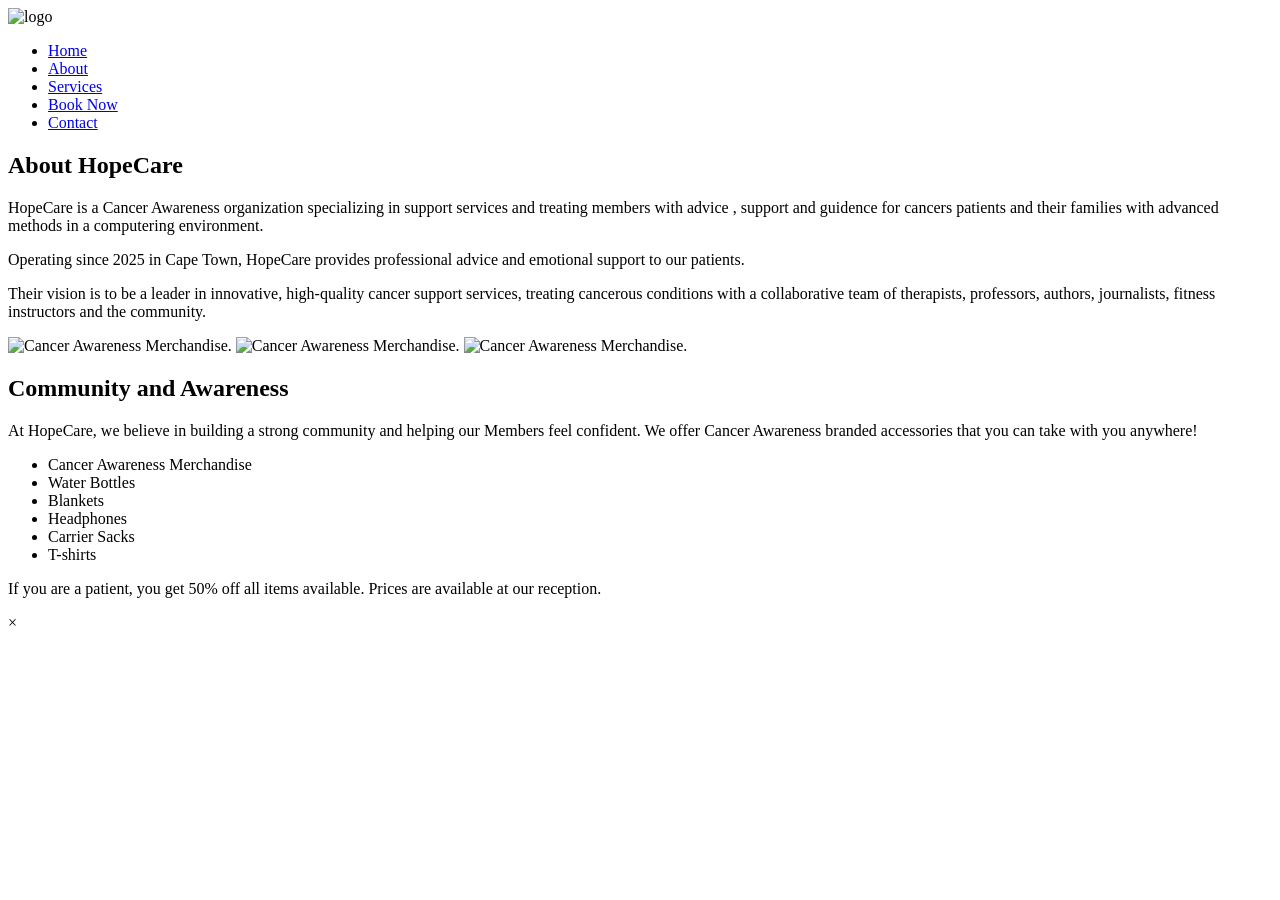
==== about.html @ 184bb306 "Update about.html" ====
<!-- I have updated and made changes to my about page for part 2 to enhance the features and fuctionalities of the new CSS Style Sheet that has now been included. -->
<!DOCTYPE html>
<html lang="en">
<head>
    <meta charset="UTF-8">
    <meta name="viewport" content="width=device-width, initial-scale=1.0">
    <title>About HopeCare & Our Mission and Community Involvement</title>
    <meta name="description" content="Learn about HopeCare's mission in cancer awareness and support, operating in Cape Town since 2025. Discover our community involvement and merchandise for support.">
    <meta name="keywords" content="HopeCare Mission, Cancer Awareness Organization, Cancer Support Cape Town, Merchandise for Cancer, Community Support">
<!--  NEW External CSS Style Sheet link added for PART 2-->
    <link rel="stylesheet" href="style.css">
</head>
<body>
<!-- NEW Navigation bar now consists of 5 Webpages which was previously 3 web pages. I have included two new pages which are the Service and Appointment page. (PART 2)-->
    <header class="navbar">
        <img class="logo-image" src="https://cdn-icons-png.flaticon.com/512/6559/6559752.png" alt="logo">
        <nav>
            <ul class="nav-links">
                <li><a href="index.html">Home</a></li>
                <li><a href="about.html">About</a></li>
                <li><a href="services.html">Services</a></li>
                <li><a href="appointment.html" class="nav-btn">Book Now</a></li>
                <li><a href="contact.html">Contact</a></li>
            </ul>
        </nav>
    </header>
<!-- NEW About Section has been added to PART 2.-->
<!-- Div class holds content about the campany. Section class creates a smooth animation of the about content.-->
    <div class="container">
        <section class="about-section fade-in">
            <div class="about-text">
                <h1>About HopeCare</h1>
                <p>HopeCare is a Cancer Awareness organization specializing in support services and treating members with advice , support and guidence for cancers patients and their families with advanced methods in a computering environment.</p>
                <p>Operating since 2025 in Cape Town, HopeCare provides professional advice and emotional support to our patients.</p>
                <p>Their vision is to be a leader in innovative, high-quality cancer support services, treating cancerous conditions with a collaborative team of therapists, professors, authors, journalists, fitness instructors and the community.</p>
            </div>
<!-- Div class holds images of merchandise in the container.-->
            <div class="about-images-container">
                <img src="https://awarenessgallery.com/blog/wp-content/uploads/2019/02/Cancer-Awareness-All-Ribbons-1024x1024.png" alt="Cancer Awareness Merchandise.">
                <img src="https://i.etsystatic.com/10503194/r/il/8d37d5/772949969/il_fullxfull.772949969_7q5q.jpg" alt="Cancer Awareness Merchandise.">
                <img src="https://tse2.mm.bing.net/th/id/OIP.8PPWn39biVnEO1CyYjWE6wAAAA?rs=1&pid=ImgDetMain&o=7&rm=3.jpg" alt="Cancer Awareness Merchandise.">
            </div>
        </section>
<!-- Div class holds container for the merchandise section.-->
        <section class="merchandise-section">
            <h2>Community and Awareness</h2>
            <p>At HopeCare, we believe in building a strong community and helping our Members feel confident. We offer Cancer Awareness branded accessories that you can take with you anywhere!</p>
            <ul>
<!-- Valuable items that can be purchased at the front desk.-->
                <li>Cancer Awareness Merchandise</li>
                <li>Water Bottles</li>
                <li>Blankets</li>
                <li>Headphones</li>
                <li>Carrier Sacks</li>
                <li>T-shirts</li>
            </ul>
            <p>If you are a patient, you get 50% off all items available. Prices are available at our reception.</p>
        </section>
    </div>
    <div id = "lightbox" class="lightbox">
        <span class="close-btn">&times;</span>
        <img class="lightbox-content" id="lightboxImage">
    </div>
<!--NEW Footer has been added. It runs through all the pages. (PART 2) -->
  <footer class="footer fade-in">
  </footer>
  <script src ="script.js"></script>
</body>
</html>
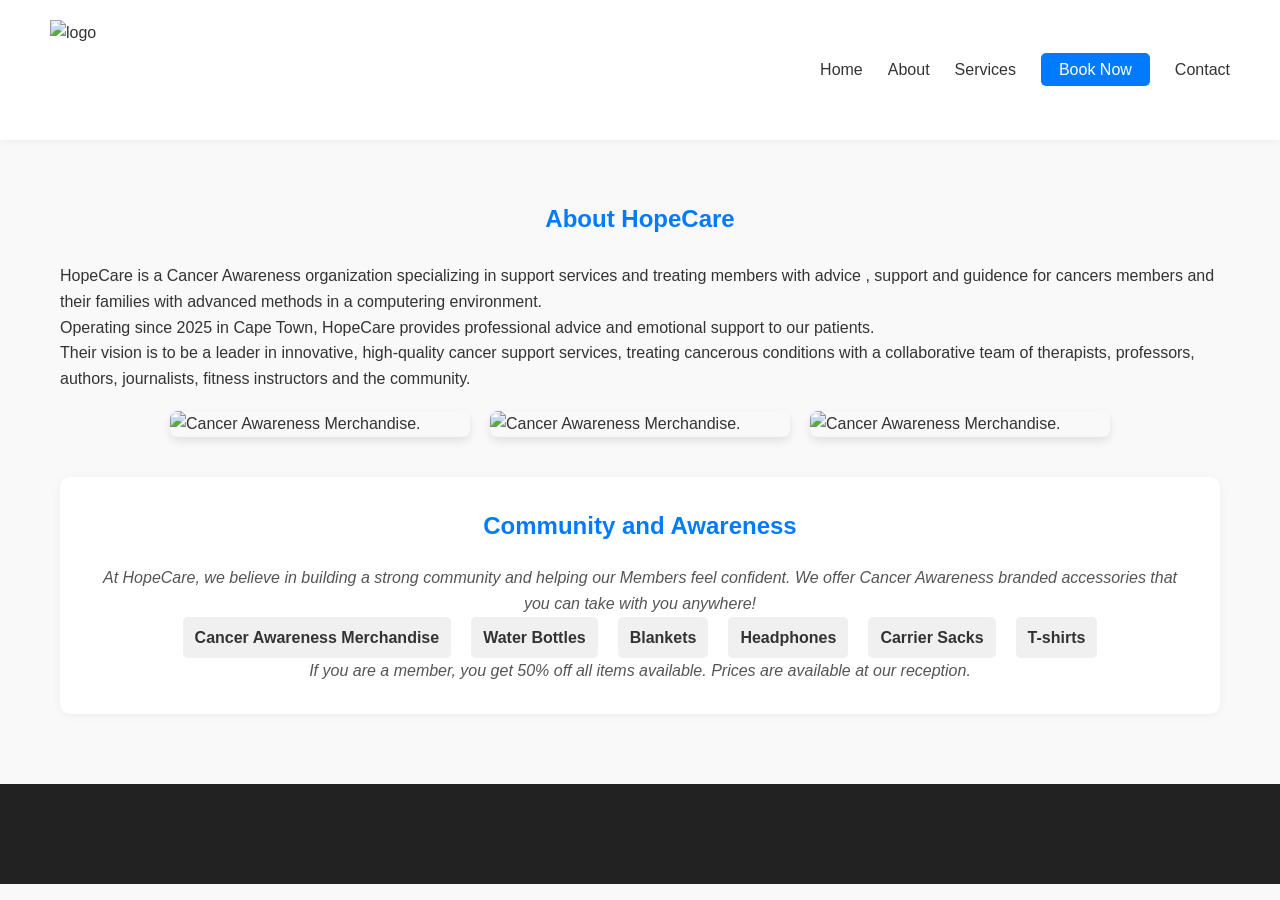
==== commit 79128710: "Update about.html" ====
--- a/about.html
+++ b/about.html
@@ -1,4 +1,4 @@
-<!-- I have updated and made changes to my about page for part 2 to enhance the features and fuctionalities of the new CSS Style Sheet that has now been included. -->
+<!-- I have updated and made changes to my about page for part 3 to enhance the features and fuctionalities of the new Javascript Sheet that has now been included. -->
 <!DOCTYPE html>
 <html lang="en">
 <head>
@@ -30,7 +30,7 @@
         <section class="about-section fade-in">
             <div class="about-text">
                 <h1>About HopeCare</h1>
-                <p>HopeCare is a Cancer Awareness organization specializing in support services and treating members with advice , support and guidence for cancers patients and their families with advanced methods in a computering environment.</p>
+                <p>HopeCare is a Cancer Awareness organization specializing in support services and treating members with advice , support and guidence for cancers members and their families with advanced methods in a computering environment.</p>
                 <p>Operating since 2025 in Cape Town, HopeCare provides professional advice and emotional support to our patients.</p>
                 <p>Their vision is to be a leader in innovative, high-quality cancer support services, treating cancerous conditions with a collaborative team of therapists, professors, authors, journalists, fitness instructors and the community.</p>
             </div>
@@ -54,7 +54,7 @@
                 <li>Carrier Sacks</li>
                 <li>T-shirts</li>
             </ul>
-            <p>If you are a patient, you get 50% off all items available. Prices are available at our reception.</p>
+            <p>If you are a member, you get 50% off all items available. Prices are available at our reception.</p>
         </section>
     </div>
     <div id = "lightbox" class="lightbox">
@@ -64,6 +64,7 @@
 <!--NEW Footer has been added. It runs through all the pages. (PART 2) -->
   <footer class="footer fade-in">
   </footer>
+<!--NEW javascript file extention (PART 3) -->  
   <script src ="script.js"></script>
 </body>
 </html>
--- a/style.css
+++ b/style.css
@@ -0,0 +1,624 @@
+/* New External CSS Style Sheet Link/ Document */
+* {
+  margin: 0;
+  padding: 0;
+  box-sizing: border-box;
+}
+/* Allows smooth scrolling for anchor links. */
+html {
+  scroll-behavior: smooth; 
+  font-family: 'Arial', sans-serif;
+}
+
+body {
+  line-height: 1.6;
+  color: #333;
+  background-color: #f9f9f9;
+}
+.container {
+    max-width: 1200px;
+    margin: 0 auto; /* Centers the container */
+    padding: 20px;
+}
+
+/* Styles the Naviagtion Bar.*/
+.navbar {
+  display: flex;
+  justify-content: space-between;
+  align-items: center;
+  padding: 20px 50px;
+  background-color: #ffffff;
+  box-shadow: 0 2px 8px rgba(0,0,0,0.05);
+  position: sticky;
+  top: 0;
+  z-index: 1000;
+}
+
+/* Controls the alignment of the Naviagtion links in the Naviagtion Bar.*/
+.nav-links {
+    list-style: none; 
+    display: flex; 
+    gap: 25px;
+    padding: 0; 
+    margin: 0;
+}
+
+/* Controls the logo rule in the Navigation Bar.*/
+.navbar .logo {
+    font-size: 1.9rem;
+    font-weight: bold;
+    color: #007BFF;
+}
+
+/* Controls the logo's image in the Navigation Bar. */
+.logo-image {
+    height: 100px;
+    width: auto;
+}
+
+/* Styles the Naviagtion links color etc.*/
+.nav-links a {
+  text-decoration: none;
+  color: #333;
+  font-weight: 500;
+  transition: color 0.3s;
+}
+
+/* Allows a blue color to hover or the Navigation links in the Naviagtion Bar.*/
+.nav-links a:hover {
+  color: #007BFF;
+}
+
+/* Styles a blue button that rests over the appointment page in the naviagtion links*/
+.nav-btn {
+  padding: 8px 18px;
+  border-radius: 5px;
+  background-color: #007BFF;
+  color: #fff !important;
+  font-weight: bold;
+}
+
+/* Allows a blue color to hover or the Navigation link in the Naviagtion Bar.*/
+.nav-btn:hover {
+  background-color: #0056b3;
+  transform: scale(1.05);
+  transition: all 0.3s ease-in-out;
+}
+
+/* HERO SECTION CLASS BACKGROUND DESIGN IN THE INDEX PAGE*/
+.hero {
+  display: flex;
+  align-items: center;
+  justify-content: space-between;
+  padding: 80px 50px;
+  background: linear-gradient(to right, #e0f0ff, #ffffff);
+  flex-wrap: wrap;
+}
+
+/* Styles the contents in the index page*/
+.hero-content {
+  flex: 1;
+  min-width: 300px;
+}
+
+/* Styles heading 1*/
+.hero h1 {
+  font-size: 2.8rem;
+  color: #007BFF;
+  margin-bottom: 20px;
+}
+
+.hero-content h2 {
+    font-size: 1.8rem;
+    color: #555;
+    margin-top: 0;
+}
+/* Styles subheading */
+.hero-subtitle {
+    font-style: italic;
+    color: #777;
+    margin-top: 20px;
+}
+.hero-content p {
+    font-size: 1.1rem;
+    margin-bottom: 20px;
+}
+/* Styles the buttons when booking an appointment and viewing of services.*/
+.buttons .btn {
+  text-decoration: none;
+  padding: 10px 20px;
+  border-radius: 6px;
+  margin-right: 15px;
+  display: inline-block;
+  font-weight: bold;
+  cursor: pointer;
+}
+
+/* Styles the buttons background color. */
+.btn.primary {
+  background-color: #007BFF;
+  color: #fff;
+}
+
+/* Allows a blue color to hover over the button.*/
+.btn.primary:hover {
+  background-color: #0056b3;
+  transform: translateY(-3px) scale(1.05);
+}
+
+/* Styles the second buttons background color. */
+.btn.secondary {
+  background-color: #f1f1f1;
+  color: #007BFF;
+  border: 2px solid #007BFF;
+}
+
+/* Allows a blue color to hover over the second button.*/
+.btn.secondary:hover {
+  background-color: #007BFF;
+  color: #fff;
+  transform: translateY(-3px) scale(1.05);
+}
+/* Controls the image size in the index page.*/
+.hero-image img {
+  width: 400px;
+  max-width: 100%;
+}
+.about-section {
+    padding: 40px 0;
+}
+
+.about-content {
+    display: flex;
+    flex-direction: column;
+    gap: 30px;
+}
+
+.about-text {
+    flex: 1;
+}
+
+.about-text h1, .about-text h2 {
+    color: #007bff; /* Blue for headings */
+    text-align: center;
+}
+
+.about-images-container {
+    display: flex;
+    justify-content: center;
+    gap: 20px;
+    margin-top: 20px;
+}
+
+.about-images-container img {
+    width: 100%;
+    max-width: 300px; /* Limits the size of each image */
+    height: auto;
+    border-radius: 8px; /* Slightly rounded corners */
+    box-shadow: 0 4px 8px rgba(0,0,0,0.1);
+}
+
+.merchandise-section {
+    background-color: #fff;
+    padding: 30px;
+    border-radius: 10px;
+    box-shadow: 0 2px 10px rgba(0,0,0,0.05);
+}
+
+.merchandise-section h2 {
+    text-align: center;
+    margin-bottom: 20px;
+    color: #007bff;
+}
+
+.merchandise-section ul {
+  list-style-type: none; /* Removes the bullet points */
+  padding: 0;
+  margin: 0;
+  display: flex;
+  flex-wrap: wrap; /* Allows items to wrap to the next line on smaller screens */
+  justify-content: center; /* Centers the list items */
+  gap: 20px; 
+}
+
+.merchandise-section li {
+  background-color: #f0f0f0;
+  padding: 8px 12px;
+  border-radius: 5px;
+  font-weight: bold;
+
+}
+
+.merchandise-section p {
+    text-align: center;
+    font-style: italic;
+    color: #555;
+}
+
+/* Lightbox container - starts hidden */
+.lightbox {
+    display: none; /* Hidden by default */
+    position: fixed; /* Stay in place */
+    z-index: 1000; /* Sit on top */
+    padding-top: 50px; /* Location of the box (from the top) */
+    left: 0;
+    top: 0;
+    width: 100%; /* Full width */
+    height: 100%; /* Full height */
+    overflow: auto; /* Enable scroll if needed */
+    background-color: rgba(0, 0, 0, 0.9); /* Black w/ opacity */
+}
+
+/* Lightbox content (image) */
+.lightbox-content {
+    margin: auto;
+    display: block;
+    width: 80%;
+    max-width: 700px;
+    max-height: 90vh; /* Max height of viewport */
+}
+
+/* The Close Button */
+.close-btn {
+    position: absolute;
+    top: 15px;
+    right: 35px;
+    color: #f1f1f1;
+    font-size: 40px;
+    font-weight: bold;
+    transition: 0.3s;
+    cursor: pointer;
+}
+
+.close-btn:hover,
+.close-btn:focus {
+    color: #bbb;
+    text-decoration: none;
+    cursor: pointer;
+}
+/* SECTIONS & FADE-IN CLASS FOR ALL PAGES*/
+/* Creates a smooth faded in layout of the content in the website.*/
+.fade-in {
+  opacity: 0;
+  transform: translateY(20px);
+  animation: fadeInUp 1s forwards;
+}
+
+/* Holds keyframes.*/
+@keyframes fadeInUp {
+  to {
+    opacity: 1;
+    transform: translateY(0);
+  }
+}
+
+/* Content spacing*/
+section {
+  padding: 60px 50px;
+}
+
+/* Content color theme.*/
+section h1, section h2, section h3 {
+    color: #007BFF;
+    margin-bottom: 25px;
+}
+
+/* SERVICES PAGE*/
+.services-cards,
+.home-services-cards {
+  display: grid; /* Use Grid instead of Flex */
+  /* Define 4 equal columns (1fr means 1 fraction of the available space) */
+  grid-template-columns: repeat(4, 1fr); 
+  gap: 30px; 
+  /* justify-content is not needed on the container in this context */
+}
+
+.service-card {
+  background: #fff;
+  border-radius: 10px;
+  padding: 25px;
+  text-align: center;
+  
+  /* REMOVE: width, flex-basis, flex-grow, flex-shrink */
+  
+  transition: transform 0.3s, box-shadow 0.3s;
+}
+/* Controls the alignment of the service cards images.*/
+.service-card img {
+  width: 80px;
+  margin-bottom: 15px;
+}
+/* Syles the service cards heading style 3.*/
+.service-card h3 {
+  margin-bottom: 12px;
+  color: #007BFF;
+}
+/* Styles the service cards paragraph content.*/
+.service-card p {
+  font-size: 0.95rem;
+  color: #555;
+}
+/* Styles the hovering of the service cards.*/
+.service-card:hover {
+  transform: translateY(-12px) scale(1.05);
+  box-shadow: 0 8px 20px rgba(0,0,0,0.15);
+  background: #f0f8ff;
+}
+
+/*ABOUT PAGE*/
+.about-images {
+  display: flex;
+  gap: 30px;
+  justify-content: center;
+  margin-top: 30px;
+}
+
+/* Controls the alignment of the images.*/
+.about-images img {
+  width: 200px;
+  border-radius: 10px;
+}
+
+/*FORMS  CLASS*/
+.appointment-form {
+  max-width: 600px;
+  margin: 30px auto 0 auto;
+  display: flex;
+  flex-direction: column;
+  gap: 15px;
+}
+
+.appointment-form.input-error{
+  border: 2px solid darkred;
+  box-shadow: 0 0 5px rgba(255,87,51,0.5) ;
+}
+
+/* Styles font weight of the labels on the forms.*/
+.appointment-form label {
+  font-weight: 600;
+}
+
+/* Styles the alignment of the labels on the forms.*/
+.appointment-form input,
+.appointment-form select,
+.appointment-form textarea {
+  padding: 10px;
+  border-radius: 6px;
+  border: 1px solid #ccc;
+  font-size: 1rem;
+}
+
+/* Styles the forms button layout.*/
+.appointment-form button {
+  padding: 12px;
+  border-radius: 6px;
+  border: none;
+  font-weight: bold;
+  cursor: pointer;
+}
+
+/* Styles the forms button color design.*/
+.appointment-form button.btn.primary {
+  background-color: #007BFF;
+  color: #fff;
+}
+
+/* Styles the forms button layout when the hovering takes place.*/
+.appointment-form button.btn.primary:hover {
+  background-color: #0056b3;
+  transform: translateY(-3px) scale(1.05);
+}
+
+.error-message{
+  color: darkred;
+  font-size: 0.9em;
+  margin-top:  -10px;
+  margin-bottom: 10px;
+  font-weight: 500;
+
+}
+
+.response-message{
+max-width: 600px;
+margin: 30px auto;
+padding: 20px;
+border-radius: 8px;
+background-color: lightgreen;
+border: green;
+color: grey;
+text-align: center;
+}
+
+.response-message h2{
+  color: lightcyan;
+  margin-top: 0;
+}
+
+.response-message p strong{
+color: #333;
+}
+
+
+/*FOOTER CLASS BACKGROUND.*/
+.footer {
+  background-color: #222;
+  color: #fff;
+  padding: 50px;
+  margin-top: 50px;
+}
+/* --- CSS for Gallery Lightbox (Used in about.html) --- */
+
+/* The Modal (Lightbox) Background */
+.lightbox {
+    display: none; /* Hidden by default - controlled by JS */
+    position: fixed; /* Stay in place */
+    z-index: 2000; /* Sit on top of everything */
+    padding-top: 50px; 
+    left: 0;
+    top: 0;
+    width: 100%; 
+    height: 100%; 
+    overflow: auto; /* Enable scroll if needed */
+    background-color: rgba(0, 0, 0, 0.9); /* Black background with opacity */
+}
+
+/* Modal Content (Image) */
+.lightbox-content {
+    margin: auto;
+    display: block;
+    width: 90%;
+    max-width: 900px;
+    max-height: 90vh; /* Max height of viewport */
+    border-radius: 5px;
+}
+
+/* The Close Button */
+.close-btn {
+    position: absolute;
+    top: 15px;
+    right: 35px;
+    color: #f1f1f1;
+    font-size: 40px;
+    font-weight: bold;
+    transition: 0.3s;
+    cursor: pointer;
+}
+
+.close-btn:hover,
+.close-btn:focus {
+    color: #007BFF;
+    text-decoration: none;
+}
+
+/* Ensure gallery images look clickable */
+.about-images-container img {
+    cursor: pointer; /* Add pointer to show interactivity */
+    transition: transform 0.2s;
+}
+
+.about-images-container img:hover {
+    transform: scale(1.05);
+}
+/* --- CSS for Dynamic Content and Search (Used in services.html) --- */
+
+.filter-controls {
+    max-width: 800px;
+    margin: 0 auto 30px auto;
+    display: flex;
+    gap: 20px;
+    padding: 15px;
+    background-color: #fff;
+    border-radius: 8px;
+    box-shadow: 0 2px 5px rgba(0,0,0,0.05);
+}
+
+.filter-controls input[type="text"],
+.filter-controls select {
+    flex: 1;
+    padding: 10px;
+    border: 1px solid #ccc;
+    border-radius: 5px;
+    font-size: 1rem;
+}
+
+/* Style for when the search returns nothing */
+.services-cards .no-results {
+    grid-column: 1 / -1; /* Make the message span all columns */
+    text-align: center;
+    font-size: 1.2rem;
+    color: #777;
+    padding: 40px;
+}
+
+/* --- CSS for Interactive Map (Used in contact.html) --- */
+
+.map-container {
+    max-width: 1000px;
+    margin: 50px auto;
+    padding: 20px;
+    border-radius: 10px;
+    background-color: #fff;
+    box-shadow: 0 4px 12px rgba(0,0,0,0.1);
+    text-align: center;
+}
+
+#interactiveMap {
+    border-radius: 8px;
+    border: 1px solid #ddd;
+    /* Height and width are set inline in the HTML, but this ensures border/radius */
+}
+
+
+/*Footer color design.*/
+.footer a {
+  color: #fff;
+  text-decoration: none;
+}
+
+/*Footer color design when hovering action takes place.*/
+.footer a:hover {
+  color: #007BFF;
+}
+
+/*Footer container alignment.*/
+.footer-container {
+  display: flex;
+  flex-wrap: wrap;
+  gap: 40px;
+  justify-content: space-between;
+}
+
+/*Footer alignment width.*/
+.footer-section {
+  flex: 1;
+  min-width: 200px;
+}
+
+/*Footer color design for heading 3 and 4.*/
+.footer h3, .footer h4 {
+  margin-bottom: 15px;
+  color: #fff;
+}
+
+/*Footer color design for the bottom.*/
+.footer-bottom {
+  text-align: center;
+  margin-top: 30px;
+  font-size: 0.9rem;
+  color: #bbb;
+}
+
+/*Footer image controls for social icons.*/
+.social-icons a img {
+  width: 30px;
+  margin-right: 10px;
+}
+
+/* RESPONSIVE DESIGN*/
+@media (max-width: 900px) {
+  .hero {
+    flex-direction: column-reverse;
+    text-align: center;
+  }
+
+/* RESPONSIVE DESIGN*/
+  .hero-content {
+    margin-top: 30px;
+  }
+
+  .services-cards,
+  .home-services-cards {
+    flex-direction: column;
+    align-items: center;
+  }
+
+  .navbar {
+    flex-direction: column;
+    gap: 15px;
+  }
+
+  .nav-links {
+    flex-direction: column;
+    gap: 10px;
+  }
+}
